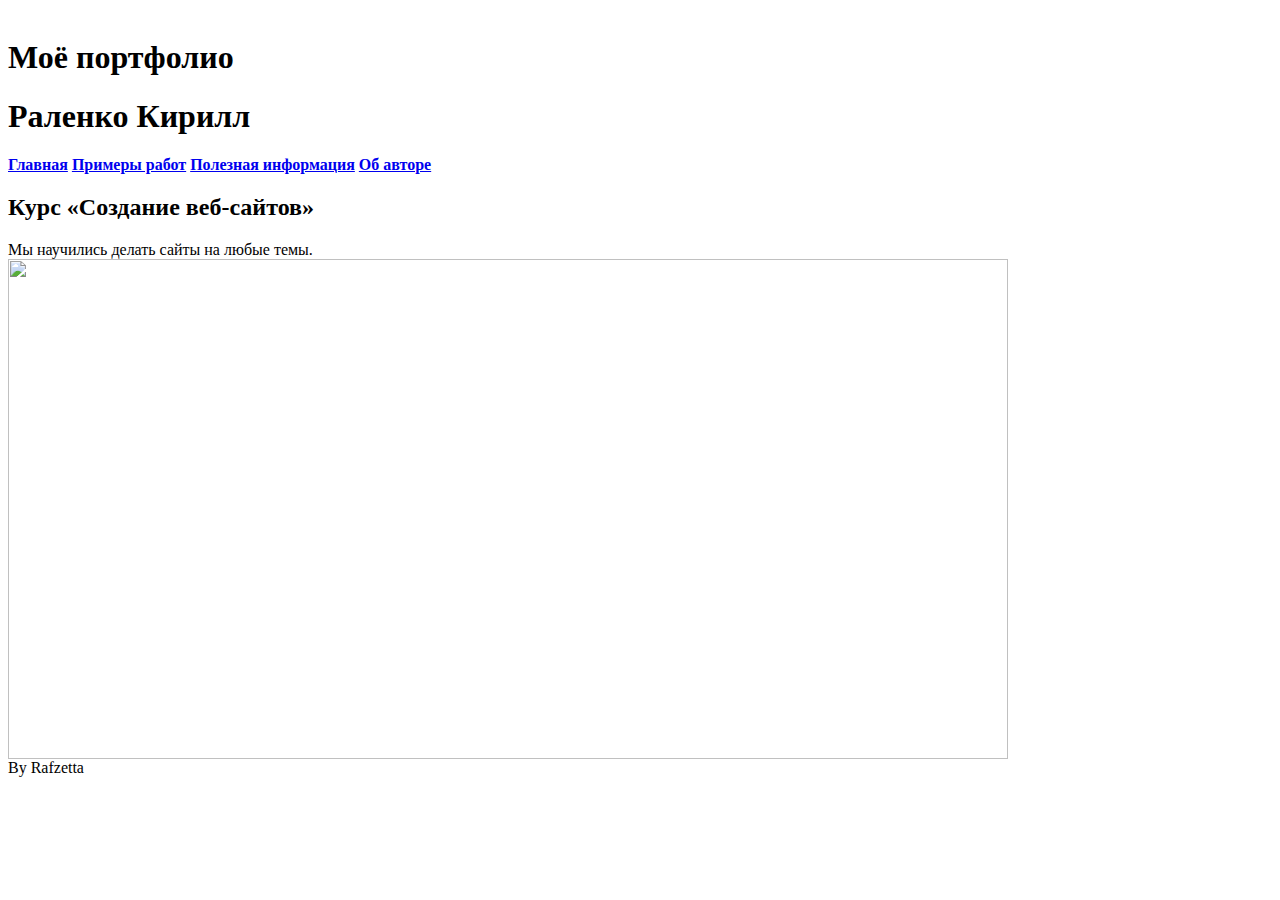
==== index.html @ 036a69df "Create index.html" ====
<html>
  <head>
    <title>Раленко Кирилл</title>
    <link rel="stylesheet" href="style.css"/>
  </head>
  <body>
    <header>
      <img src="https://learn.logikaschool.com/uploads/student/621028/51-1637316224.jpg" width="10px" height="10px">
      <h1>Моё портфолио</h1>
    </header>
    <main>

        <h1>Раленко Кирилл</h1>
      <nav>
        <a class="link-nav" href="index.html"><b>Главная</b></a>

        <a class="link-nav" href="index2.html"><b>Примеры работ</b></a>

        <a class="link-nav" href="index3.html"><b>Полезная информация</b></a>

        <a class="link-nav" href="index1.html"><b>Об авторе</b></a>
      </nav>
      <main>
          <h2>Курс «Создание веб-сайтов»</h2>
    Мы научились делать сайты на любые темы.
    </main>

      <img src= "https://cdn.pixabay.com/photo/2015/12/04/14/05/code-1076536_960_720.jpg" width="1000px" height="500">

    </main>
    <footer>
By Rafzetta
    </footer>
  </body>
</html>
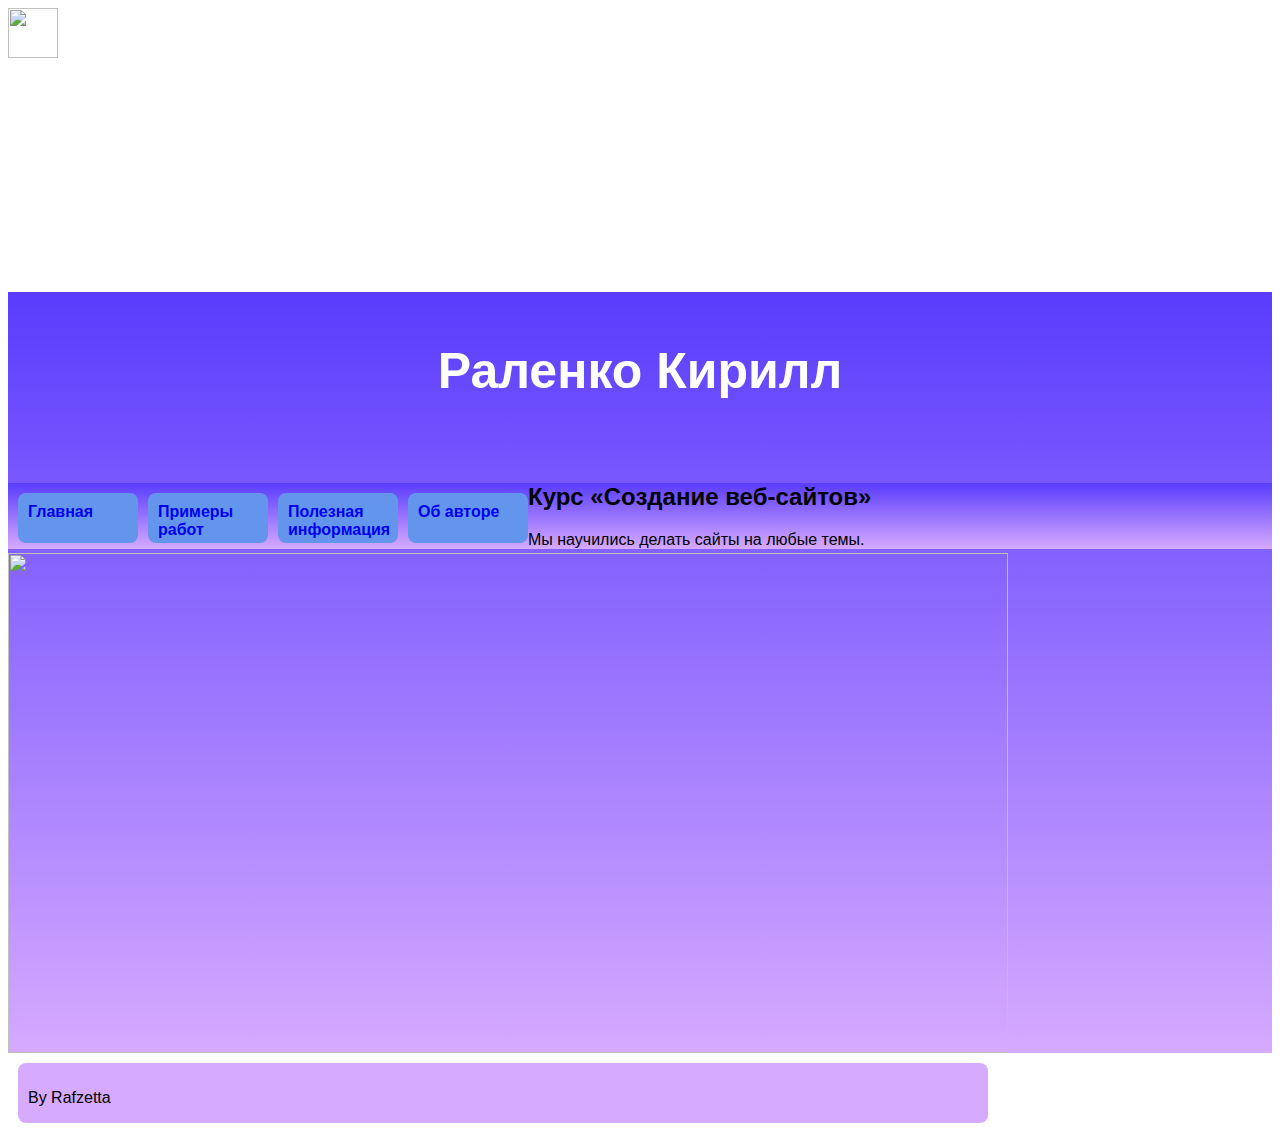
==== commit 51b0fef5: "Update index.html" ====
--- a/index.html
+++ b/index.html
@@ -13,9 +13,8 @@
         <h1>Раленко Кирилл</h1>
       <nav>
         <a class="link-nav" href="index.html"><b>Главная</b></a>
-
+        
         <a class="link-nav" href="index2.html"><b>Примеры работ</b></a>
-
         <a class="link-nav" href="index3.html"><b>Полезная информация</b></a>
 
         <a class="link-nav" href="index1.html"><b>Об авторе</b></a>
@@ -29,7 +28,7 @@
 
     </main>
     <footer>
-By Rafzetta
+<p>By Rafzetta</p>
     </footer>
   </body>
 </html>
--- a/style.css
+++ b/style.css
@@ -0,0 +1,58 @@
+body {
+    font-family: sans-serif;
+}
+
+header {
+    height: 250px;
+    background-image:url("https://i.pinimg.com/originals/8b/c8/ca/8bc8ca5e5fed7d59a770ca218bd9dfe1.jpg");
+}
+
+header img {
+height:100px;
+width: 100px;
+}
+
+h1{
+    font-size: 50px;
+    text-align: center;
+    padding:50px;
+    color: white;
+}
+
+header img{
+    width: 50px;
+    height: 50px;
+}
+
+.link-nav {
+    background-color:cornflowerblue;
+    text-decoration: none;
+    height: 30px;
+    width: 100px;
+    font-size:16px;
+    padding: 10px;
+    margin: 10px;
+    border-radius: 8px;
+    justify-content: center;
+    float: left;
+    margin-right:0px;
+    clear:right;
+}
+
+.link-nav:hover {
+    background-color: rgb(135, 135, 253) ;
+}
+
+main {
+    background-image: linear-gradient(rgb(89, 60, 253), rgb(214, 170, 255));
+}
+
+footer {
+    background-color: rgb(214, 170, 255) ;
+    height: 40px;
+    width: 950px;
+    font-size:16px;
+    padding: 10px;
+    margin: 10px;
+    border-radius: 8px;
+}
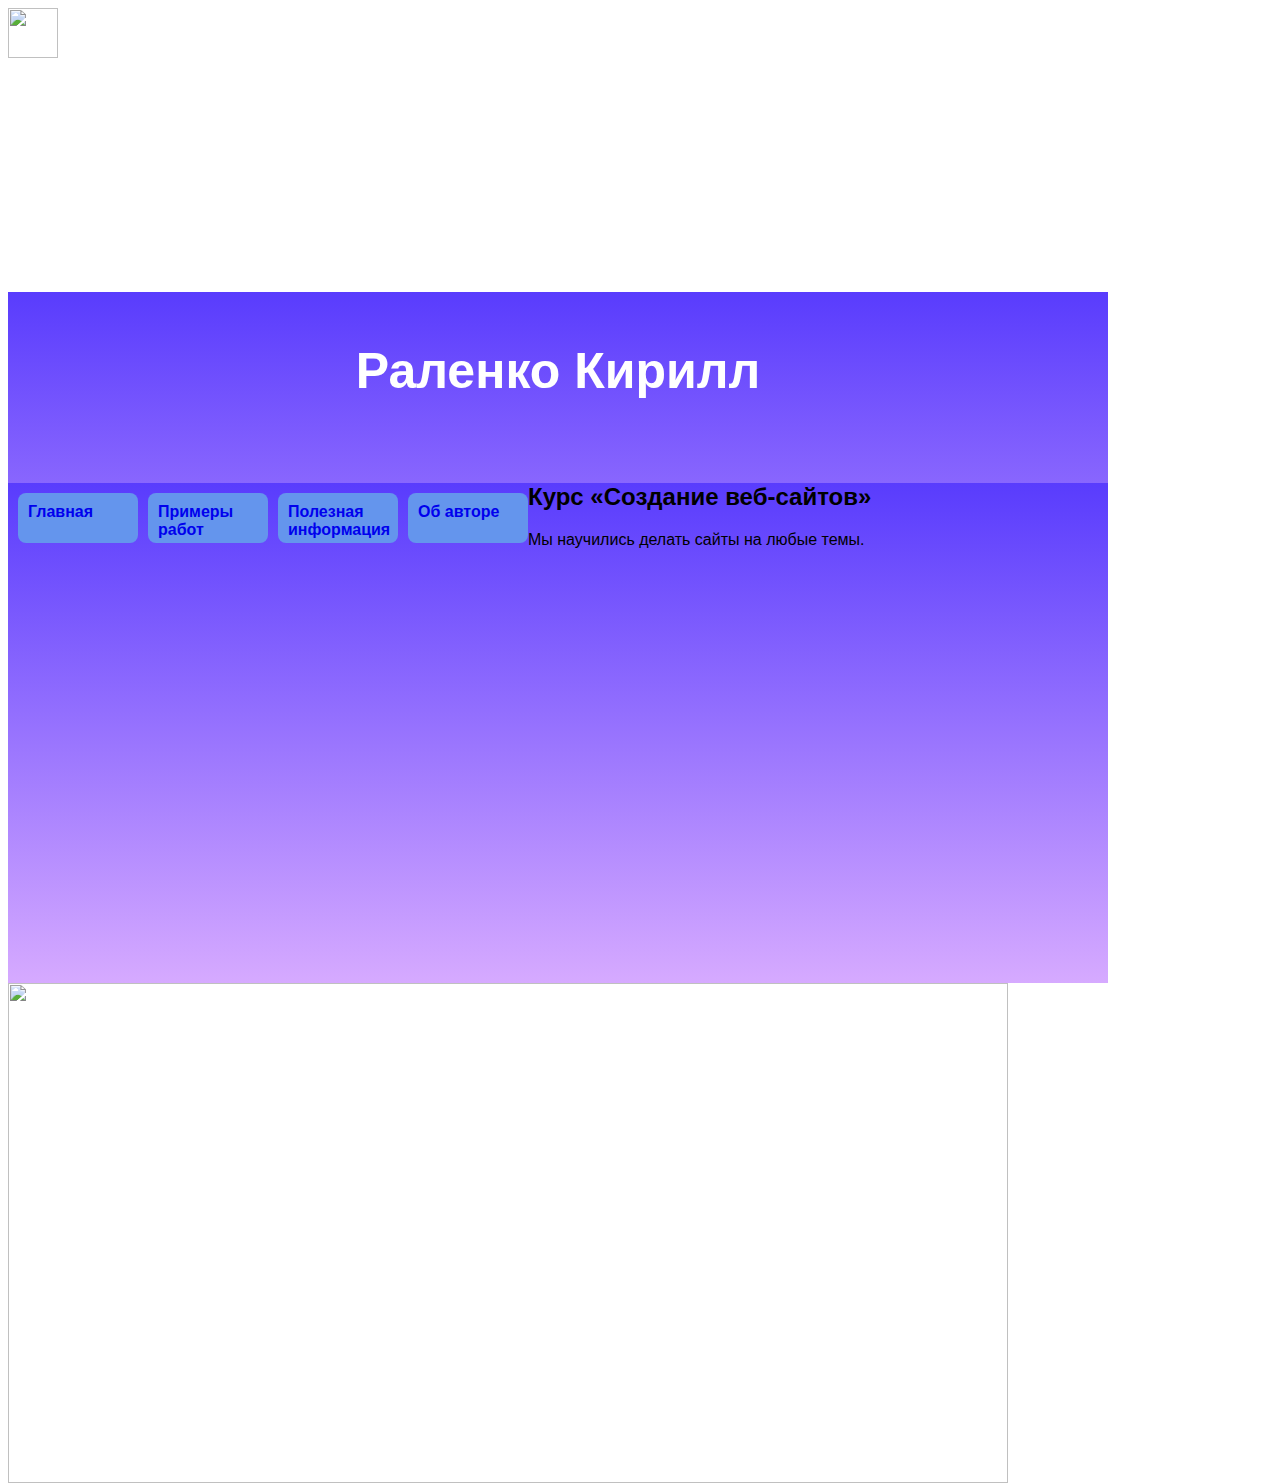
==== commit 498698ec: "Update index.html" ====
--- a/index.html
+++ b/index.html
@@ -27,8 +27,5 @@
       <img src= "https://cdn.pixabay.com/photo/2015/12/04/14/05/code-1076536_960_720.jpg" width="1000px" height="500">
 
     </main>
-    <footer>
-<p>By Rafzetta</p>
-    </footer>
   </body>
 </html>
--- a/style.css
+++ b/style.css
@@ -45,12 +45,14 @@
 
 main {
     background-image: linear-gradient(rgb(89, 60, 253), rgb(214, 170, 255));
+    width: 1100px;
+    height: 500;
 }
 
 footer {
     background-color: rgb(214, 170, 255) ;
     height: 40px;
-    width: 950px;
+    width: 1200px;
     font-size:16px;
     padding: 10px;
     margin: 10px;
